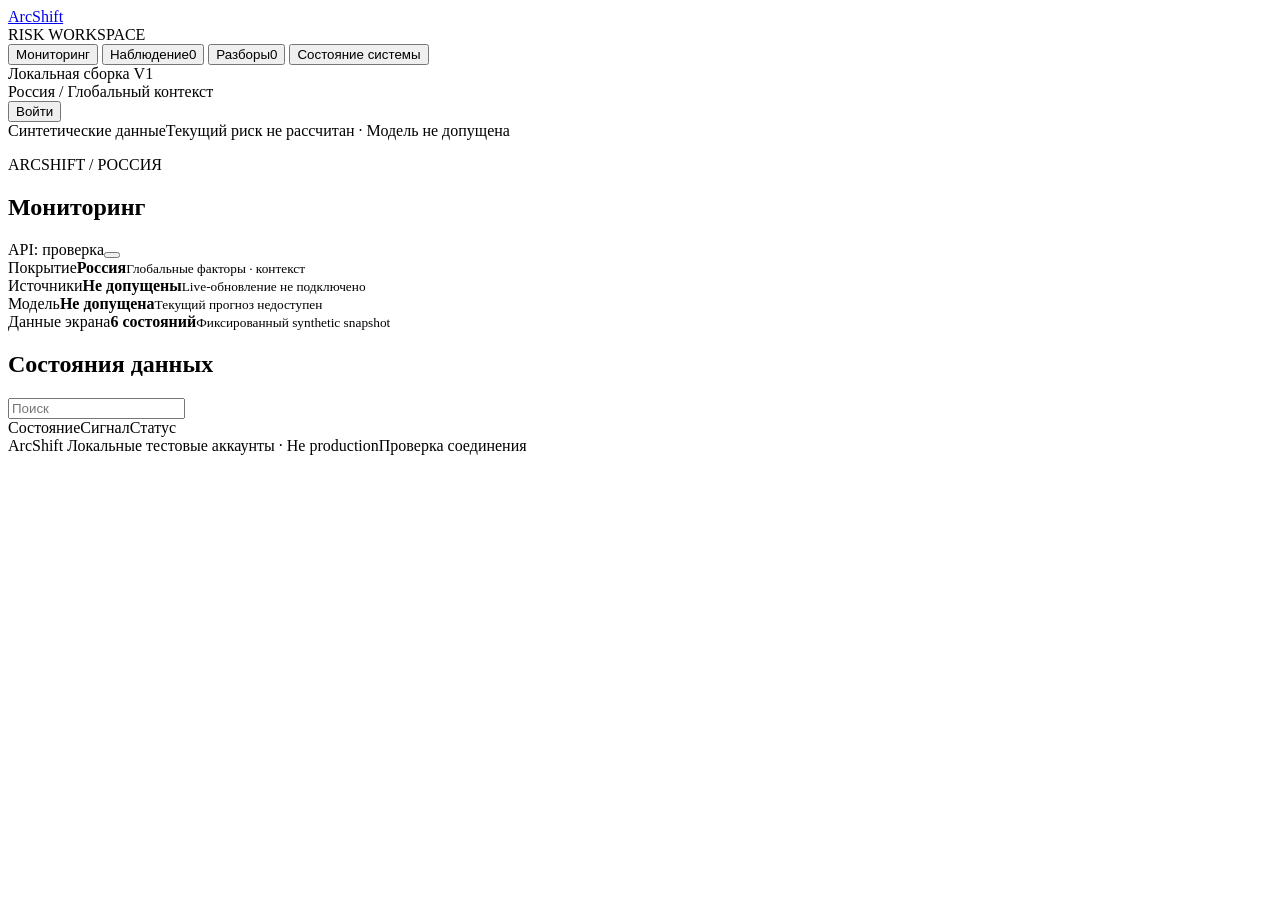
==== arcshift_v1/static/index.html @ 9875c9bb "Implement local V1 backend auth and analyst workbench" ====
<!doctype html>
<html lang="ru">
<head>
  <meta charset="utf-8">
  <meta name="viewport" content="width=device-width, initial-scale=1">
  <meta name="color-scheme" content="light">
  <title>ArcShift | Мониторинг</title>
  <link rel="icon" href="data:,">
  <link rel="stylesheet" href="/assets/app.css">
  <script defer src="/assets/lucide.min.js"></script>
  <script defer src="/assets/app.js"></script>
</head>
<body>
  <div class="app-shell">
    <aside class="sidebar">
      <a class="brand" href="/" aria-label="ArcShift"><i data-lucide="activity" aria-hidden="true"></i>ArcShift</a>
      <div class="workspace-label">RISK WORKSPACE</div>
      <nav aria-label="Разделы">
        <button class="nav-button active" data-view="monitor" aria-current="page"><i data-lucide="panels-top-left"></i><span>Мониторинг</span></button>
        <button class="nav-button" data-view="watchlist"><i data-lucide="bookmark"></i><span>Наблюдение</span><span id="watch-count" class="count">0</span></button>
        <button class="nav-button" data-view="reviews"><i data-lucide="clipboard-list"></i><span>Разборы</span><span id="review-count" class="count">0</span></button>
        <button class="nav-button" data-view="system"><i data-lucide="database"></i><span>Состояние системы</span></button>
      </nav>
      <div class="sidebar-bottom"><span class="status-dot"></span>Локальная сборка <span class="version">V1</span></div>
    </aside>
    <div class="workspace">
      <header class="topbar">
        <div class="breadcrumb">Россия <span>/</span> Глобальный контекст</div>
        <div class="account-actions"><span id="account-email" class="account-email"></span><button id="login-button" class="button secondary"><i data-lucide="log-in"></i><span>Войти</span></button><button id="logout-button" class="icon-button" title="Выйти" aria-label="Выйти" hidden><i data-lucide="log-out"></i></button></div>
      </header>
      <div class="environment-banner"><i data-lucide="flask-conical"></i><span>Синтетические данные</span><span class="banner-detail">Текущий риск не рассчитан · Модель не допущена</span></div>
      <main id="main-content">
        <section class="page-heading">
          <div><p class="eyebrow">ARCSHIFT / РОССИЯ</p><h1 id="page-title">Мониторинг</h1></div>
          <div class="refresh-group"><span id="checked-at">API: проверка</span><button id="refresh-button" class="icon-button" aria-label="Обновить" title="Обновить"><i data-lucide="refresh-cw"></i></button></div>
        </section>
        <div id="notice" class="notice" role="status" hidden></div>
        <section class="summary-strip" aria-label="Статус покрытия">
          <div><span class="metric-label">Покрытие</span><strong>Россия</strong><small>Глобальные факторы · контекст</small></div>
          <div><span class="metric-label">Источники</span><strong class="text-amber">Не допущены</strong><small>Live-обновление не подключено</small></div>
          <div><span class="metric-label">Модель</span><strong>Не допущена</strong><small>Текущий прогноз недоступен</small></div>
          <div><span class="metric-label">Данные экрана</span><strong>6 состояний</strong><small>Фиксированный synthetic snapshot</small></div>
        </section>
        <section id="monitor-view" class="view-section">
          <div class="section-toolbar"><h2 id="list-title">Состояния данных</h2><label class="search-field"><i data-lucide="search"></i><input id="scenario-search" type="search" placeholder="Поиск" aria-label="Поиск состояний"></label></div>
          <div class="work-grid">
            <div class="scenario-list"><div class="list-head"><span>Состояние</span><span>Сигнал</span><span>Статус</span></div><div id="scenario-rows"></div><div id="list-empty" class="empty-state" hidden><i data-lucide="inbox"></i><h3>Нет записей</h3></div></div>
            <section id="scenario-detail" class="detail-panel" aria-label="Разбор состояния"></section>
          </div>
        </section>
        <section id="reviews-view" class="view-section" hidden>
          <div class="section-toolbar"><h2>Журнал разборов</h2><button id="more-reviews" class="button secondary" hidden><i data-lucide="plus"></i>Загрузить ещё</button></div>
          <div class="work-grid"><div id="review-rows" class="review-list"></div><section id="review-detail" class="detail-panel" aria-label="Карточка разбора"></section></div>
        </section>
        <section id="system-view" class="view-section" hidden><div class="section-toolbar"><h2>Состояние сервиса</h2></div><dl id="system-details" class="system-details"></dl></section>
      </main>
      <footer>ArcShift <span>Локальные тестовые аккаунты · Не production</span><span id="connection-state">Проверка соединения</span></footer>
    </div>
  </div>
  <dialog id="auth-dialog" aria-labelledby="auth-title">
    <div class="dialog-heading"><h2 id="auth-title">Аккаунт</h2><button id="close-auth" class="icon-button" aria-label="Закрыть" title="Закрыть"><i data-lucide="x"></i></button></div>
    <div class="segmented" role="tablist" aria-label="Авторизация"><button data-auth="login" role="tab" aria-selected="true" class="selected">Вход</button><button data-auth="register" role="tab" aria-selected="false">Регистрация</button><button data-auth="verify-email" role="tab" aria-selected="false">Подтверждение</button></div>
    <form id="auth-form">
      <div id="credential-fields"><label>Тестовая почта (.test)<input id="email-input" type="email" autocomplete="username" maxlength="254" placeholder="analyst@example.test" required></label><label>Пароль<input id="password-input" type="password" autocomplete="current-password" minlength="15" maxlength="128" required></label></div>
      <label id="token-field" hidden>Токен подтверждения<input id="token-input" type="password" autocomplete="off" minlength="32" maxlength="128"></label>
      <p id="auth-status" role="status"></p><button id="auth-submit" type="submit" class="button primary"><i data-lucide="log-in"></i><span>Войти</span></button>
    </form>
  </dialog>
  <section id="print-report" class="print-report" aria-label="Отчёт"></section>
</body>
</html>
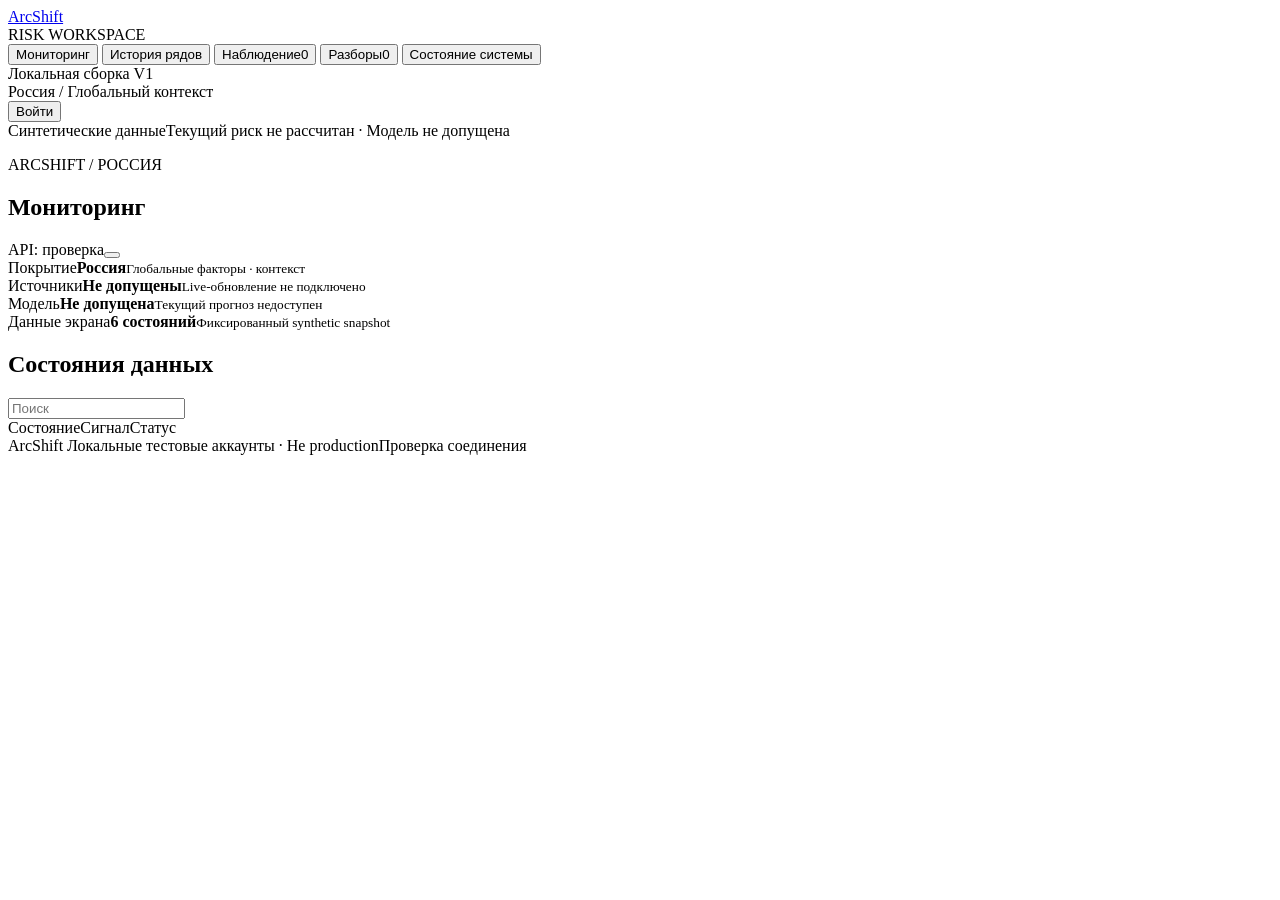
==== commit 7b403d94: "Integrate Nastya data lane with versioned history API" ====
--- a/arcshift_v1/static/index.html
+++ b/arcshift_v1/static/index.html
@@ -17,6 +17,7 @@
       <div class="workspace-label">RISK WORKSPACE</div>
       <nav aria-label="Разделы">
         <button class="nav-button active" data-view="monitor" aria-current="page"><i data-lucide="panels-top-left"></i><span>Мониторинг</span></button>
+        <button class="nav-button" data-view="history"><i data-lucide="table-2"></i><span>История рядов</span></button>
         <button class="nav-button" data-view="watchlist"><i data-lucide="bookmark"></i><span>Наблюдение</span><span id="watch-count" class="count">0</span></button>
         <button class="nav-button" data-view="reviews"><i data-lucide="clipboard-list"></i><span>Разборы</span><span id="review-count" class="count">0</span></button>
         <button class="nav-button" data-view="system"><i data-lucide="database"></i><span>Состояние системы</span></button>
@@ -39,7 +40,7 @@
           <div><span class="metric-label">Покрытие</span><strong>Россия</strong><small>Глобальные факторы · контекст</small></div>
           <div><span class="metric-label">Источники</span><strong class="text-amber">Не допущены</strong><small>Live-обновление не подключено</small></div>
           <div><span class="metric-label">Модель</span><strong>Не допущена</strong><small>Текущий прогноз недоступен</small></div>
-          <div><span class="metric-label">Данные экрана</span><strong>6 состояний</strong><small>Фиксированный synthetic snapshot</small></div>
+          <div><span class="metric-label">Данные экрана</span><strong id="data-summary-value">6 состояний</strong><small id="data-summary-caption">Фиксированный synthetic snapshot</small></div>
         </section>
         <section id="monitor-view" class="view-section">
           <div class="section-toolbar"><h2 id="list-title">Состояния данных</h2><label class="search-field"><i data-lucide="search"></i><input id="scenario-search" type="search" placeholder="Поиск" aria-label="Поиск состояний"></label></div>
@@ -53,6 +54,18 @@
           <div class="work-grid"><div id="review-rows" class="review-list"></div><section id="review-detail" class="detail-panel" aria-label="Карточка разбора"></section></div>
         </section>
         <section id="system-view" class="view-section" hidden><div class="section-toolbar"><h2>Состояние сервиса</h2></div><dl id="system-details" class="system-details"></dl></section>
+        <section id="history-view" class="view-section" hidden>
+          <div class="section-toolbar"><h2>Наблюдения и ревизии</h2><span class="state-label">Синтетические примеры</span></div>
+          <div class="history-controls">
+            <label>Показатель<select id="history-series" aria-label="Показатель"></select></label>
+            <label>С<input id="history-start" type="date" aria-label="Начало периода"></label>
+            <label>По<input id="history-end" type="date" aria-label="Конец периода"></label>
+            <label class="checkbox-label"><input id="history-revisions" type="checkbox">Все ревизии</label>
+          </div>
+          <dl id="history-metadata" class="evidence-list"></dl>
+          <div id="history-status" class="detail-message" role="status"></div>
+          <div class="history-table-wrap"><table class="history-table"><thead><tr><th>Период</th><th>Значение</th><th>Единица</th><th>Публикация</th><th>Получение</th><th>Ревизия</th></tr></thead><tbody id="history-rows"></tbody></table></div>
+        </section>
       </main>
       <footer>ArcShift <span>Локальные тестовые аккаунты · Не production</span><span id="connection-state">Проверка соединения</span></footer>
     </div>
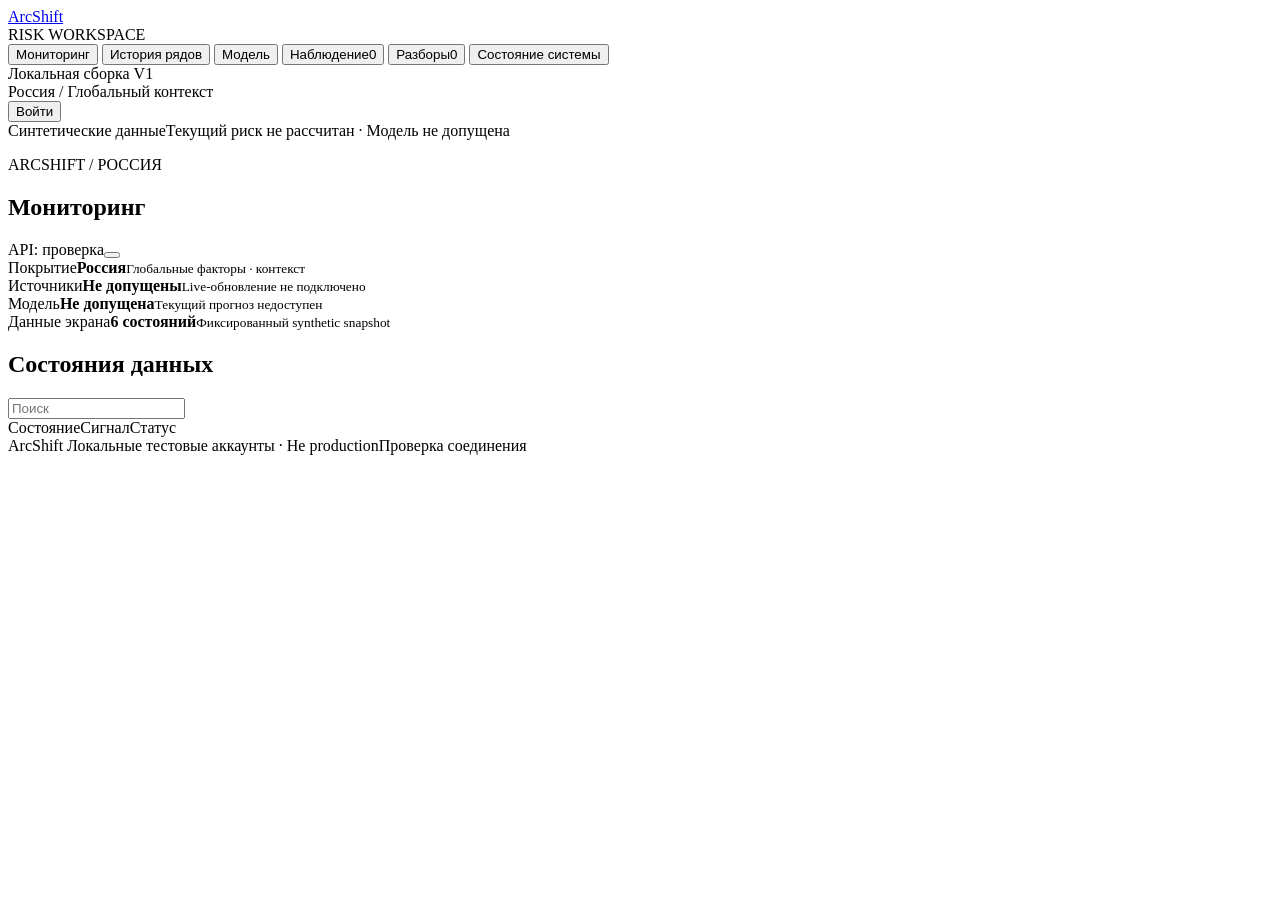
==== commit 54f15c63: "Integrate Mila temporal core and explicit model readiness API" ====
--- a/arcshift_v1/static/index.html
+++ b/arcshift_v1/static/index.html
@@ -18,6 +18,7 @@
       <nav aria-label="Разделы">
         <button class="nav-button active" data-view="monitor" aria-current="page"><i data-lucide="panels-top-left"></i><span>Мониторинг</span></button>
         <button class="nav-button" data-view="history"><i data-lucide="table-2"></i><span>История рядов</span></button>
+        <button class="nav-button" data-view="model"><i data-lucide="shield-check"></i><span>Модель</span></button>
         <button class="nav-button" data-view="watchlist"><i data-lucide="bookmark"></i><span>Наблюдение</span><span id="watch-count" class="count">0</span></button>
         <button class="nav-button" data-view="reviews"><i data-lucide="clipboard-list"></i><span>Разборы</span><span id="review-count" class="count">0</span></button>
         <button class="nav-button" data-view="system"><i data-lucide="database"></i><span>Состояние системы</span></button>
@@ -66,6 +67,13 @@
           <div id="history-status" class="detail-message" role="status"></div>
           <div class="history-table-wrap"><table class="history-table"><thead><tr><th>Период</th><th>Значение</th><th>Единица</th><th>Публикация</th><th>Получение</th><th>Ревизия</th></tr></thead><tbody id="history-rows"></tbody></table></div>
         </section>
+        <section id="model-view" class="view-section" hidden>
+          <div class="section-toolbar"><h2>Статус прогноза</h2><label class="model-horizon">Кандидат горизонта<select id="model-horizon" aria-label="Кандидат горизонта"><option value="7">7 дней</option><option value="30" selected>30 дней</option><option value="90">90 дней</option></select></label></div>
+          <div class="model-signal-band"><strong id="current-signal-state">Недоступен</strong><span>Допущенная модель отсутствует</span></div>
+          <dl id="model-metadata" class="evidence-list"></dl>
+          <h2 class="model-subheading">Незакрытые условия</h2><ul id="model-blockers" class="model-blockers"></ul>
+          <h2 class="model-subheading">Сырьё для компонент таргета</h2><div id="model-inputs"></div>
+        </section>
       </main>
       <footer>ArcShift <span>Локальные тестовые аккаунты · Не production</span><span id="connection-state">Проверка соединения</span></footer>
     </div>
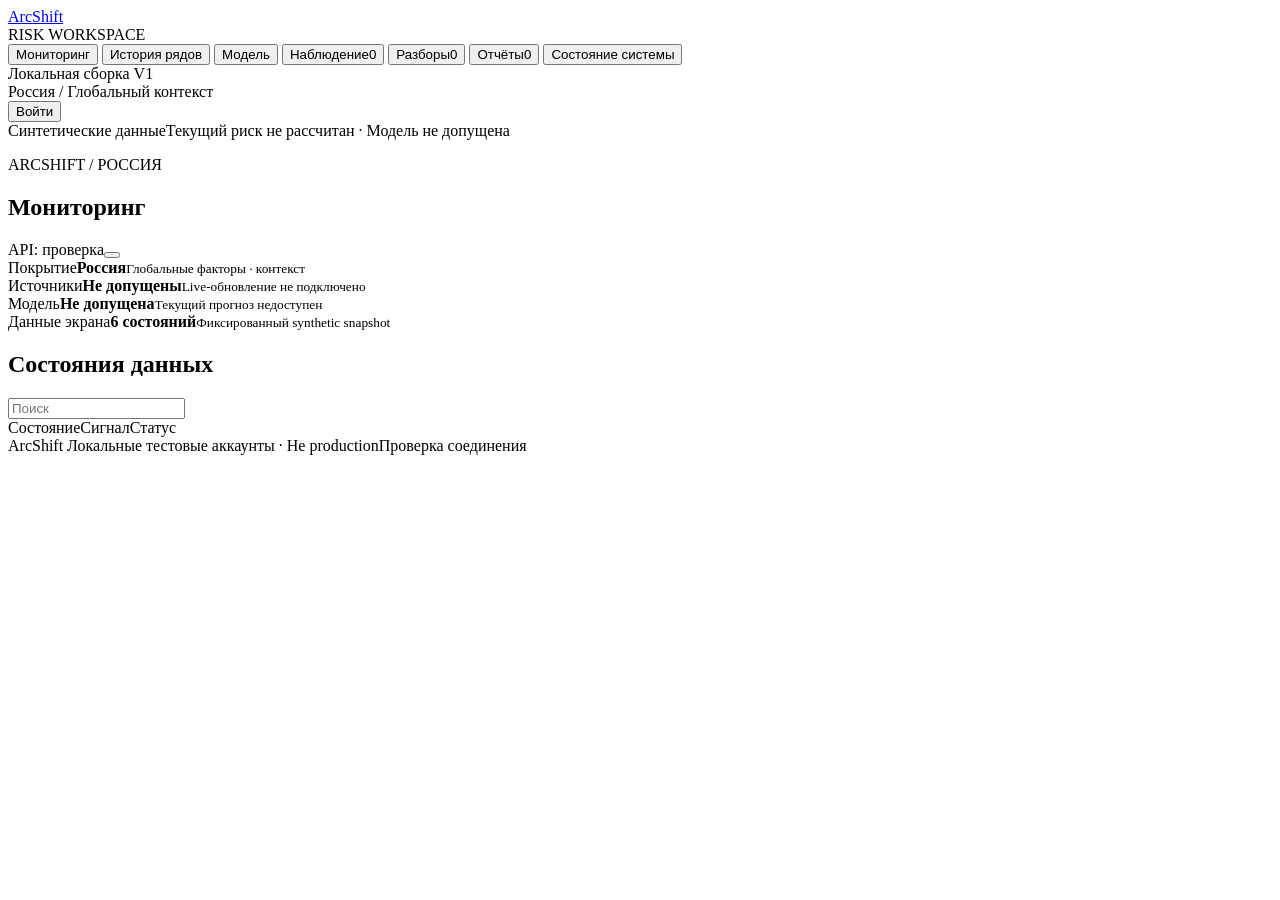
==== commit 59ba4a71: "Integrate Nikita immutable private report workflow and PDF exports" ====
--- a/arcshift_v1/static/index.html
+++ b/arcshift_v1/static/index.html
@@ -21,6 +21,7 @@
         <button class="nav-button" data-view="model"><i data-lucide="shield-check"></i><span>Модель</span></button>
         <button class="nav-button" data-view="watchlist"><i data-lucide="bookmark"></i><span>Наблюдение</span><span id="watch-count" class="count">0</span></button>
         <button class="nav-button" data-view="reviews"><i data-lucide="clipboard-list"></i><span>Разборы</span><span id="review-count" class="count">0</span></button>
+        <button class="nav-button" data-view="reports"><i data-lucide="files"></i><span>Отчёты</span><span id="report-count" class="count">0</span></button>
         <button class="nav-button" data-view="system"><i data-lucide="database"></i><span>Состояние системы</span></button>
       </nav>
       <div class="sidebar-bottom"><span class="status-dot"></span>Локальная сборка <span class="version">V1</span></div>
@@ -53,6 +54,10 @@
         <section id="reviews-view" class="view-section" hidden>
           <div class="section-toolbar"><h2>Журнал разборов</h2><button id="more-reviews" class="button secondary" hidden><i data-lucide="plus"></i>Загрузить ещё</button></div>
           <div class="work-grid"><div id="review-rows" class="review-list"></div><section id="review-detail" class="detail-panel" aria-label="Карточка разбора"></section></div>
+        </section>
+        <section id="reports-view" class="view-section" hidden>
+          <div class="section-toolbar"><h2>Сохранённые отчёты</h2><button id="more-reports" class="button secondary" hidden><i data-lucide="plus"></i>Загрузить ещё</button></div>
+          <div class="work-grid"><div id="report-rows" class="review-list"></div><section id="report-detail" class="detail-panel" aria-label="Сохранённый отчёт"></section></div>
         </section>
         <section id="system-view" class="view-section" hidden><div class="section-toolbar"><h2>Состояние сервиса</h2></div><dl id="system-details" class="system-details"></dl></section>
         <section id="history-view" class="view-section" hidden>
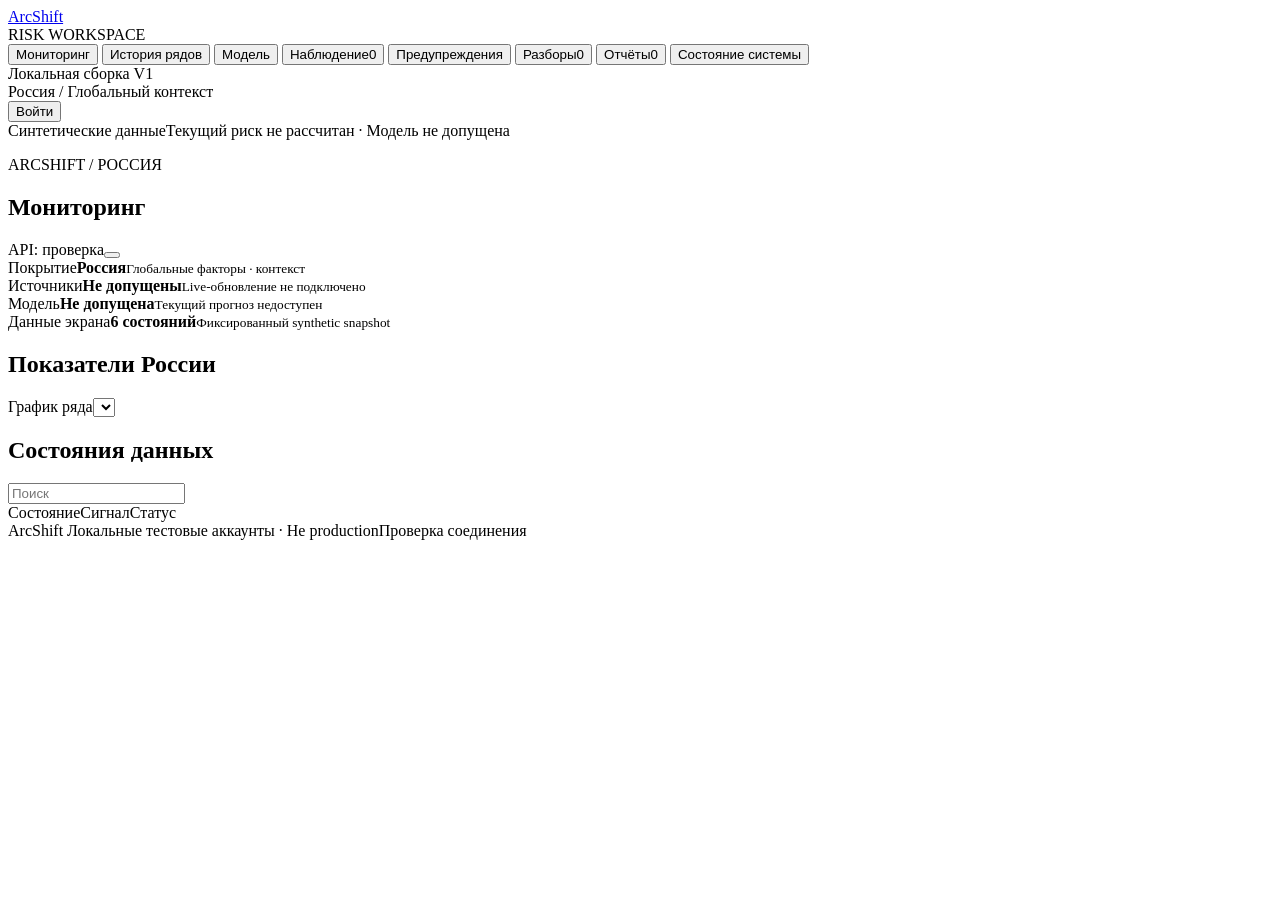
==== commit 67ee914e: "Integrate snapshot-safe overview and private warning queue" ====
--- a/arcshift_v1/static/index.html
+++ b/arcshift_v1/static/index.html
@@ -13,13 +13,14 @@
 <body>
   <div class="app-shell">
     <aside class="sidebar">
-      <a class="brand" href="/" aria-label="ArcShift"><i data-lucide="activity" aria-hidden="true"></i>ArcShift</a>
+      <a class="brand" href="/" aria-label="ArcShift"><i data-lucide="activity" aria-hidden="true"></i><span>ArcShift</span></a>
       <div class="workspace-label">RISK WORKSPACE</div>
       <nav aria-label="Разделы">
         <button class="nav-button active" data-view="monitor" aria-current="page"><i data-lucide="panels-top-left"></i><span>Мониторинг</span></button>
         <button class="nav-button" data-view="history"><i data-lucide="table-2"></i><span>История рядов</span></button>
         <button class="nav-button" data-view="model"><i data-lucide="shield-check"></i><span>Модель</span></button>
         <button class="nav-button" data-view="watchlist"><i data-lucide="bookmark"></i><span>Наблюдение</span><span id="watch-count" class="count">0</span></button>
+        <button class="nav-button" data-view="warnings"><i data-lucide="bell"></i><span>Предупреждения</span></button>
         <button class="nav-button" data-view="reviews"><i data-lucide="clipboard-list"></i><span>Разборы</span><span id="review-count" class="count">0</span></button>
         <button class="nav-button" data-view="reports"><i data-lucide="files"></i><span>Отчёты</span><span id="report-count" class="count">0</span></button>
         <button class="nav-button" data-view="system"><i data-lucide="database"></i><span>Состояние системы</span></button>
@@ -45,11 +46,22 @@
           <div><span class="metric-label">Данные экрана</span><strong id="data-summary-value">6 состояний</strong><small id="data-summary-caption">Фиксированный synthetic snapshot</small></div>
         </section>
         <section id="monitor-view" class="view-section">
+          <section id="market-overview" aria-label="Обзор показателей">
+            <div class="section-toolbar"><h2>Показатели России</h2><label>График ряда<select id="overview-series" aria-label="Ряд на обзоре"></select></label></div>
+            <p id="market-status" class="detail-message" role="status"></p>
+            <div id="market-chart" class="market-chart"></div>
+            <div id="market-cards" class="market-cards"></div>
+          </section>
+          <section id="indicator-watchlist" aria-label="Личный список показателей" hidden></section>
           <div class="section-toolbar"><h2 id="list-title">Состояния данных</h2><label class="search-field"><i data-lucide="search"></i><input id="scenario-search" type="search" placeholder="Поиск" aria-label="Поиск состояний"></label></div>
           <div class="work-grid">
             <div class="scenario-list"><div class="list-head"><span>Состояние</span><span>Сигнал</span><span>Статус</span></div><div id="scenario-rows"></div><div id="list-empty" class="empty-state" hidden><i data-lucide="inbox"></i><h3>Нет записей</h3></div></div>
             <section id="scenario-detail" class="detail-panel" aria-label="Разбор состояния"></section>
           </div>
+        </section>
+        <section id="warnings-view" class="view-section" hidden>
+          <div class="section-toolbar"><h2>Очередь synthetic-предупреждений</h2><label>Личный статус<select id="warning-filter"><option value="all">Все статусы</option><option value="new">Новое</option><option value="acknowledged">Принят</option><option value="in_review">В разборе</option><option value="closed">Закрыт</option><option value="dismissed">Отклонён</option></select></label></div>
+          <div id="warning-rows"></div>
         </section>
         <section id="reviews-view" class="view-section" hidden>
           <div class="section-toolbar"><h2>Журнал разборов</h2><button id="more-reviews" class="button secondary" hidden><i data-lucide="plus"></i>Загрузить ещё</button></div>
@@ -73,11 +85,11 @@
           <div class="history-table-wrap"><table class="history-table"><thead><tr><th>Период</th><th>Значение</th><th>Единица</th><th>Публикация</th><th>Получение</th><th>Ревизия</th></tr></thead><tbody id="history-rows"></tbody></table></div>
         </section>
         <section id="model-view" class="view-section" hidden>
-          <div class="section-toolbar"><h2>Статус прогноза</h2><label class="model-horizon">Кандидат горизонта<select id="model-horizon" aria-label="Кандидат горизонта"><option value="7">7 дней</option><option value="30" selected>30 дней</option><option value="90">90 дней</option></select></label></div>
+          <div class="section-toolbar"><h2>Статус прогноза</h2><label class="model-horizon">Основной горизонт<select id="model-horizon" aria-label="Основной горизонт"><option value="30">30 календарных дней</option></select></label></div>
           <div class="model-signal-band"><strong id="current-signal-state">Недоступен</strong><span>Допущенная модель отсутствует</span></div>
           <dl id="model-metadata" class="evidence-list"></dl>
           <h2 class="model-subheading">Незакрытые условия</h2><ul id="model-blockers" class="model-blockers"></ul>
-          <h2 class="model-subheading">Сырьё для компонент таргета</h2><div id="model-inputs"></div>
+          <h2 class="model-subheading">Данные для расчёта индекса</h2><div id="model-inputs"></div>
         </section>
       </main>
       <footer>ArcShift <span>Локальные тестовые аккаунты · Не production</span><span id="connection-state">Проверка соединения</span></footer>
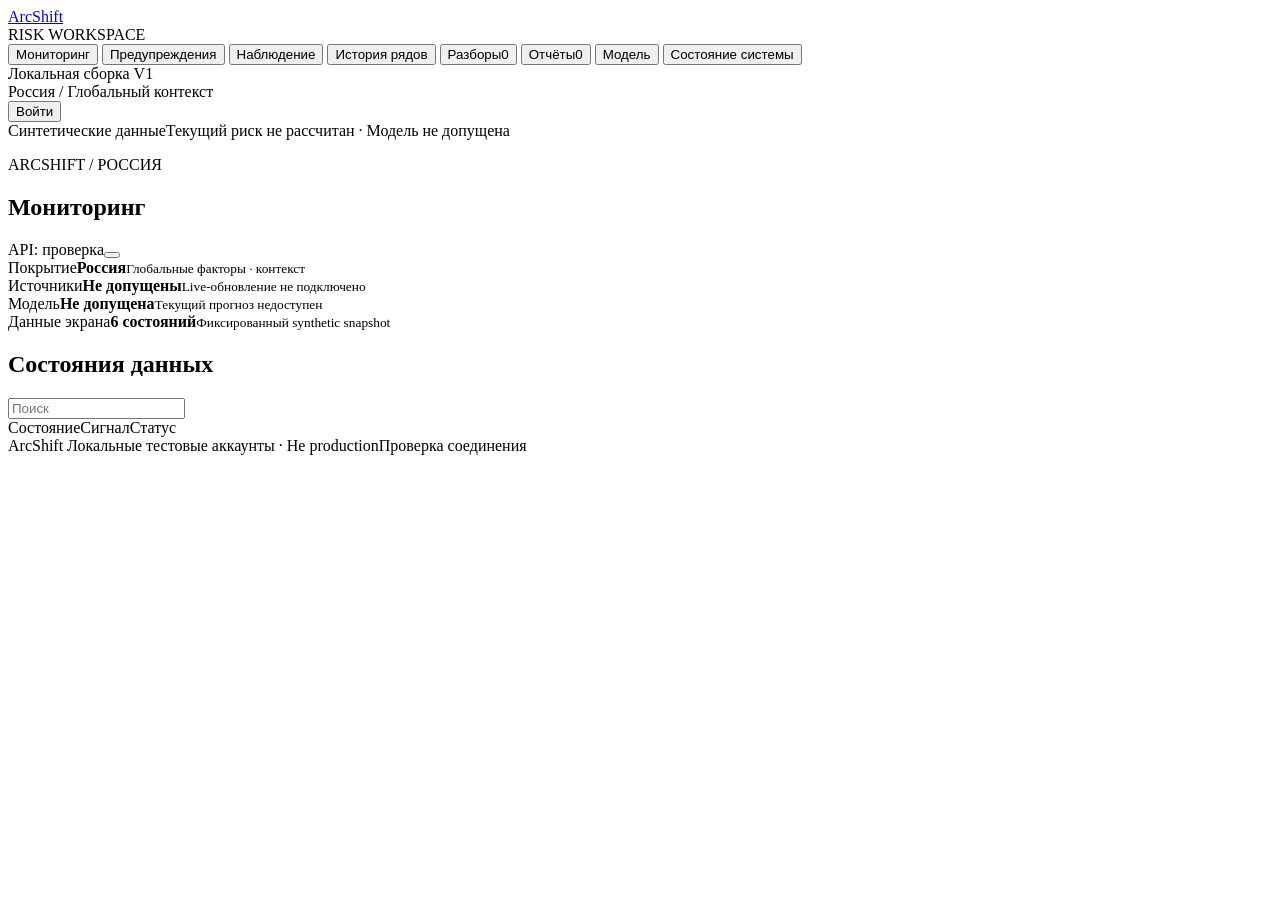
==== commit 27cffb98: "Add synthetic warning queue and private series watchlists" ====
--- a/arcshift_v1/static/index.html
+++ b/arcshift_v1/static/index.html
@@ -13,16 +13,16 @@
 <body>
   <div class="app-shell">
     <aside class="sidebar">
-      <a class="brand" href="/" aria-label="ArcShift"><i data-lucide="activity" aria-hidden="true"></i><span>ArcShift</span></a>
+      <a class="brand" href="/" aria-label="ArcShift"><i data-lucide="activity" aria-hidden="true"></i>ArcShift</a>
       <div class="workspace-label">RISK WORKSPACE</div>
       <nav aria-label="Разделы">
         <button class="nav-button active" data-view="monitor" aria-current="page"><i data-lucide="panels-top-left"></i><span>Мониторинг</span></button>
+        <button class="nav-button" data-view="warnings"><i data-lucide="bell"></i><span>Предупреждения</span><span id="warning-count" class="count" aria-hidden="true" hidden></span></button>
+        <button class="nav-button" data-view="watchlist"><i data-lucide="bookmark"></i><span>Наблюдение</span><span id="watch-count" class="count" aria-hidden="true" hidden></span></button>
         <button class="nav-button" data-view="history"><i data-lucide="table-2"></i><span>История рядов</span></button>
-        <button class="nav-button" data-view="model"><i data-lucide="shield-check"></i><span>Модель</span></button>
-        <button class="nav-button" data-view="watchlist"><i data-lucide="bookmark"></i><span>Наблюдение</span><span id="watch-count" class="count">0</span></button>
-        <button class="nav-button" data-view="warnings"><i data-lucide="bell"></i><span>Предупреждения</span></button>
         <button class="nav-button" data-view="reviews"><i data-lucide="clipboard-list"></i><span>Разборы</span><span id="review-count" class="count">0</span></button>
         <button class="nav-button" data-view="reports"><i data-lucide="files"></i><span>Отчёты</span><span id="report-count" class="count">0</span></button>
+        <button class="nav-button" data-view="model"><i data-lucide="shield-check"></i><span>Модель</span></button>
         <button class="nav-button" data-view="system"><i data-lucide="database"></i><span>Состояние системы</span></button>
       </nav>
       <div class="sidebar-bottom"><span class="status-dot"></span>Локальная сборка <span class="version">V1</span></div>
@@ -35,7 +35,7 @@
       <div class="environment-banner"><i data-lucide="flask-conical"></i><span>Синтетические данные</span><span class="banner-detail">Текущий риск не рассчитан · Модель не допущена</span></div>
       <main id="main-content">
         <section class="page-heading">
-          <div><p class="eyebrow">ARCSHIFT / РОССИЯ</p><h1 id="page-title">Мониторинг</h1></div>
+          <div><p class="eyebrow">ARCSHIFT / РОССИЯ</p><h1 id="page-title" tabindex="-1">Мониторинг</h1></div>
           <div class="refresh-group"><span id="checked-at">API: проверка</span><button id="refresh-button" class="icon-button" aria-label="Обновить" title="Обновить"><i data-lucide="refresh-cw"></i></button></div>
         </section>
         <div id="notice" class="notice" role="status" hidden></div>
@@ -46,13 +46,6 @@
           <div><span class="metric-label">Данные экрана</span><strong id="data-summary-value">6 состояний</strong><small id="data-summary-caption">Фиксированный synthetic snapshot</small></div>
         </section>
         <section id="monitor-view" class="view-section">
-          <section id="market-overview" aria-label="Обзор показателей">
-            <div class="section-toolbar"><h2>Показатели России</h2><label>График ряда<select id="overview-series" aria-label="Ряд на обзоре"></select></label></div>
-            <p id="market-status" class="detail-message" role="status"></p>
-            <div id="market-chart" class="market-chart"></div>
-            <div id="market-cards" class="market-cards"></div>
-          </section>
-          <section id="indicator-watchlist" aria-label="Личный список показателей" hidden></section>
           <div class="section-toolbar"><h2 id="list-title">Состояния данных</h2><label class="search-field"><i data-lucide="search"></i><input id="scenario-search" type="search" placeholder="Поиск" aria-label="Поиск состояний"></label></div>
           <div class="work-grid">
             <div class="scenario-list"><div class="list-head"><span>Состояние</span><span>Сигнал</span><span>Статус</span></div><div id="scenario-rows"></div><div id="list-empty" class="empty-state" hidden><i data-lucide="inbox"></i><h3>Нет записей</h3></div></div>
@@ -60,8 +53,18 @@
           </div>
         </section>
         <section id="warnings-view" class="view-section" hidden>
-          <div class="section-toolbar"><h2>Очередь synthetic-предупреждений</h2><label>Личный статус<select id="warning-filter"><option value="all">Все статусы</option><option value="new">Новое</option><option value="acknowledged">Принят</option><option value="in_review">В разборе</option><option value="closed">Закрыт</option><option value="dismissed">Отклонён</option></select></label></div>
-          <div id="warning-rows"></div>
+          <div class="section-toolbar workspace-toolbar"><h2>Очередь предупреждений</h2><span class="state-label">Тестовые события</span></div>
+          <div id="warning-queue"></div>
+        </section>
+        <section id="watchlist-view" class="view-section" hidden>
+          <div class="section-toolbar workspace-toolbar">
+            <h2>Отслеживаемые ряды</h2>
+            <form id="watchlist-add" class="watchlist-add" hidden>
+              <select id="watchlist-series" aria-label="Ряд для наблюдения" required></select>
+              <button id="watchlist-submit" type="submit" class="icon-button" title="Добавить ряд" aria-label="Добавить ряд"><i data-lucide="plus"></i></button>
+            </form>
+          </div>
+          <div id="series-watchlist"></div>
         </section>
         <section id="reviews-view" class="view-section" hidden>
           <div class="section-toolbar"><h2>Журнал разборов</h2><button id="more-reviews" class="button secondary" hidden><i data-lucide="plus"></i>Загрузить ещё</button></div>
@@ -73,7 +76,7 @@
         </section>
         <section id="system-view" class="view-section" hidden><div class="section-toolbar"><h2>Состояние сервиса</h2></div><dl id="system-details" class="system-details"></dl></section>
         <section id="history-view" class="view-section" hidden>
-          <div class="section-toolbar"><h2>Наблюдения и ревизии</h2><span class="state-label">Синтетические примеры</span></div>
+          <div class="section-toolbar"><h2>Наблюдения и ревизии</h2><div id="history-watch-action"></div></div>
           <div class="history-controls">
             <label>Показатель<select id="history-series" aria-label="Показатель"></select></label>
             <label>С<input id="history-start" type="date" aria-label="Начало периода"></label>
